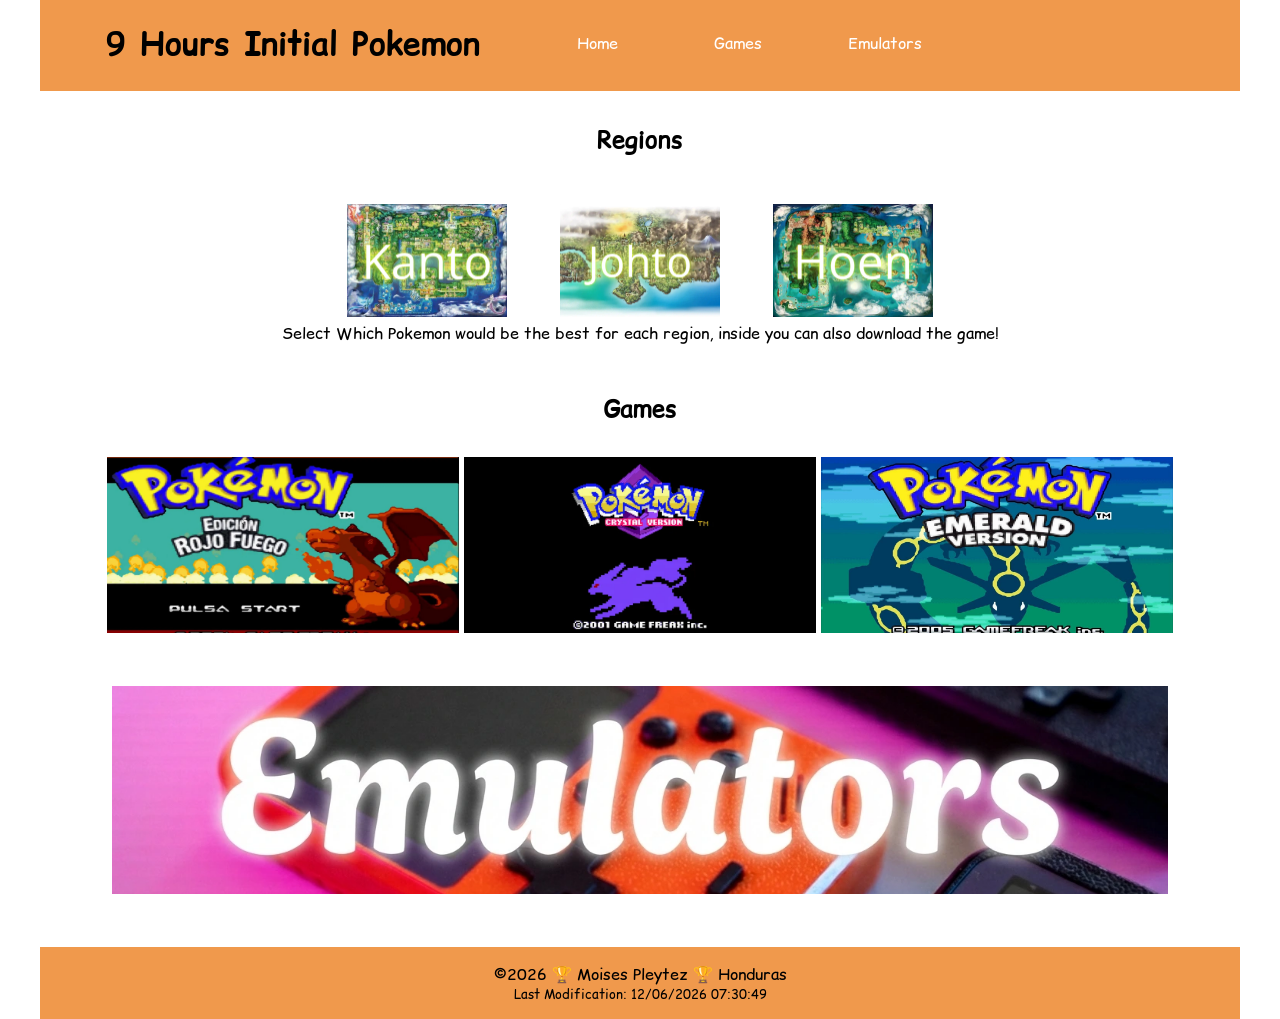
==== project/index.html @ 67aaef30 "dfadfs" ====
<!DOCTYPE html>
<html lang="en">

<head>
    <meta charset="UTF-8">
    <meta name="viewport" content="width=device-width, initial-scale=1.0">
    <title>9 Hours Initial Pokemon</title>
    <meta name="description"
        content="This is a page were you can see the 3 initial Pokemons of each region and download the games">
    <meta name="author" content="Moises Pleytez">
    <link rel="stylesheet" href="styles/pokemon.css">
    <script src="scripts/mainpokemon.js" defer></script>
    <script src="scripts/getdates.js" defer></script>

    <link rel="preconnect" href="https://fonts.googleapis.com">
    <link rel="preconnect" href="https://fonts.gstatic.com" crossorigin>
    <link
        href="https://fonts.googleapis.com/css2?family=Comic+Relief:wght@400;700&family=Open+Sans:ital,wght@0,300..800;1,300..800&display=swap"
        rel="stylesheet">
</head>

<body>
    <main>
        <header>
            <h1>9 Hours Initial Pokemon</h1>
            <nav>
                <ul>
                    <li><a href="index.html">Home</a></li>
                    <li><a href="https://www.romsgames.net/tags/pokemon-roms/">Games</a></li>
                    <li><a href="https://www.romsgames.net/emulators/">Emulators</a>
                        <!--These are not my websites, but they are good pages -->
                </ul>
            </nav>
        </header>
        <main>
            <h2>Regions</h2>
            <div id="regions">
                <a href="pokemons.html">
                    <img src="images/kanto.webp" alt="Kanto Map"></a>
                <a href="pokemons.html">
                    <img src="images/johto.webp" alt="Johto Map"></a>
                <a href="pokemons.html"><img src="images/hoen.webp" alt="Hoen Map"></a>
                <p>Select Which Pokemon would be the best for each region, inside you can also download the game!
                </p>

            </div>




            <div id="gamesp">
                <h2>Games</h2>
                <a href="https://www.romsgames.net/gameboy-advance-rom-pokemon-firered-version/">
                    <img src="images/red.webp" alt="Pokemon Red Logo"></a>
                <a href="https://www.romsgames.net/gameboy-color-rom-pokemon-crystal-version/">
                    <img src="images/crystal.webp" alt="Pokemon Crystal Logo"></a>
                <a href="https://www.romsgames.net/gameboy-advance-rom-pokemon-emerald-version/">
                    <img src="images/esmerald.jpg" alt="Pokemon Esmerald Logo"></a>
            </div>

            <div id="emu">
                <a href="https://www.romsgames.net/gameboy-advance-emu-batgba-225b/">
                    <img src="images/emulators.webp"></a>
            </div>


        </main>
        <footer>
            <p>©<span id="currentyear"></span> 🏆 Moises Pleytez 🏆 Honduras</p>
            <p id="low-case">Last Modification: <span id="lastModified"></span></p>
        </footer>
    </main>
</body>

</html>
---- project/styles/pokemon.css ----
* {
    margin: 0;
    padding: 0;
    box-sizing: border-box;
}

:root {
    --primary: hsl(28, 85%, 62%);
    --pop-color: hsl(35, 87%, 61%);
    --background: hsl(215, 62%, 31%);
    --typeface: hsl(70, 100%, 67%);
}



body {
    font-family: "Open Sans", sans-serif;
    max-width: 75rem;
    width: 95%;
    margin: 0 auto;
    font-family: "Comic Relief", cursive;
}


header,
footer {
    background-color: var(--primary);
    padding: 1rem;

    align-items: center;
}

header {
    display: grid;
    grid-template-columns: 40% 60%;
    align-items: center;
    padding: 1rem 0 1.3rem 1rem;
}

header img {
    width: 2rem;
}

main {
    max-width: 75rem;
    text-align: center;

}

footer {
    margin-top: 1rem;
    text-align: center;
}


nav {
    max-width: 700px;
    margin: 1rem auto;
    display: flex;


}

ul {
    display: grid;
    grid-template-columns: repeat(5, 1fr);
    gap: 1rem;
    list-style: none;
    text-align: center;

}

ul a {
    padding: 1rem;
    text-align: center;
    text-decoration: none;
    color: #fff;

}

li {
    margin: 0 1rem;
    font-size: 1.rem;
}

nav a {
    text-decoration: none;
}

a:hover {
    color: var(--main-letter-color);
    background-color: var(--letter-background-color);
    border-radius: 0.25rem;
}


#low-case {
    font-size: 0.8rem;
}



h2 {
    margin: 2rem 0;
}

div {
    margin: 3rem 0;
}



img {
    object-fit: cover;
}




#regions img {
    width: 10rem;
    margin: 0 1.5rem;
}


#gamesp img {
    width: 22rem;
    height: 11rem;
}


#emu img {
    width: 66rem;
    height: 13rem;
}



#indipokemon {
    display: flex;
    flex-direction: row;
    justify-content: center;
    align-items: center;
    align-items: stretch;
}

#indipokemon div {
    margin: 0 .8rem;
}


#indipokemon img {
    width: 13rem;

    background-color: var(--pop-color);
    border-radius: 1.3rem;
    padding: 3rem;
    margin-bottom: .6rem;
    background-size: cover;
    object-fit: contain;
    max-width: 18.75rem;
    max-height: 12.5rem;
}


#indipokemon ul {
    padding: .5rem;
    background-color: var(--background);
    border: 2px solid var(--typeface);
    display: flex;
    flex-direction: column;
    width: 16rem;
    color: var(--typeface);
    border-radius: 1.3rem;

}


@media screen and (max-width: 30rem) {

    body {
        max-width: 100vw;
        padding: 0;
        max-width: 100vw;
    }
}
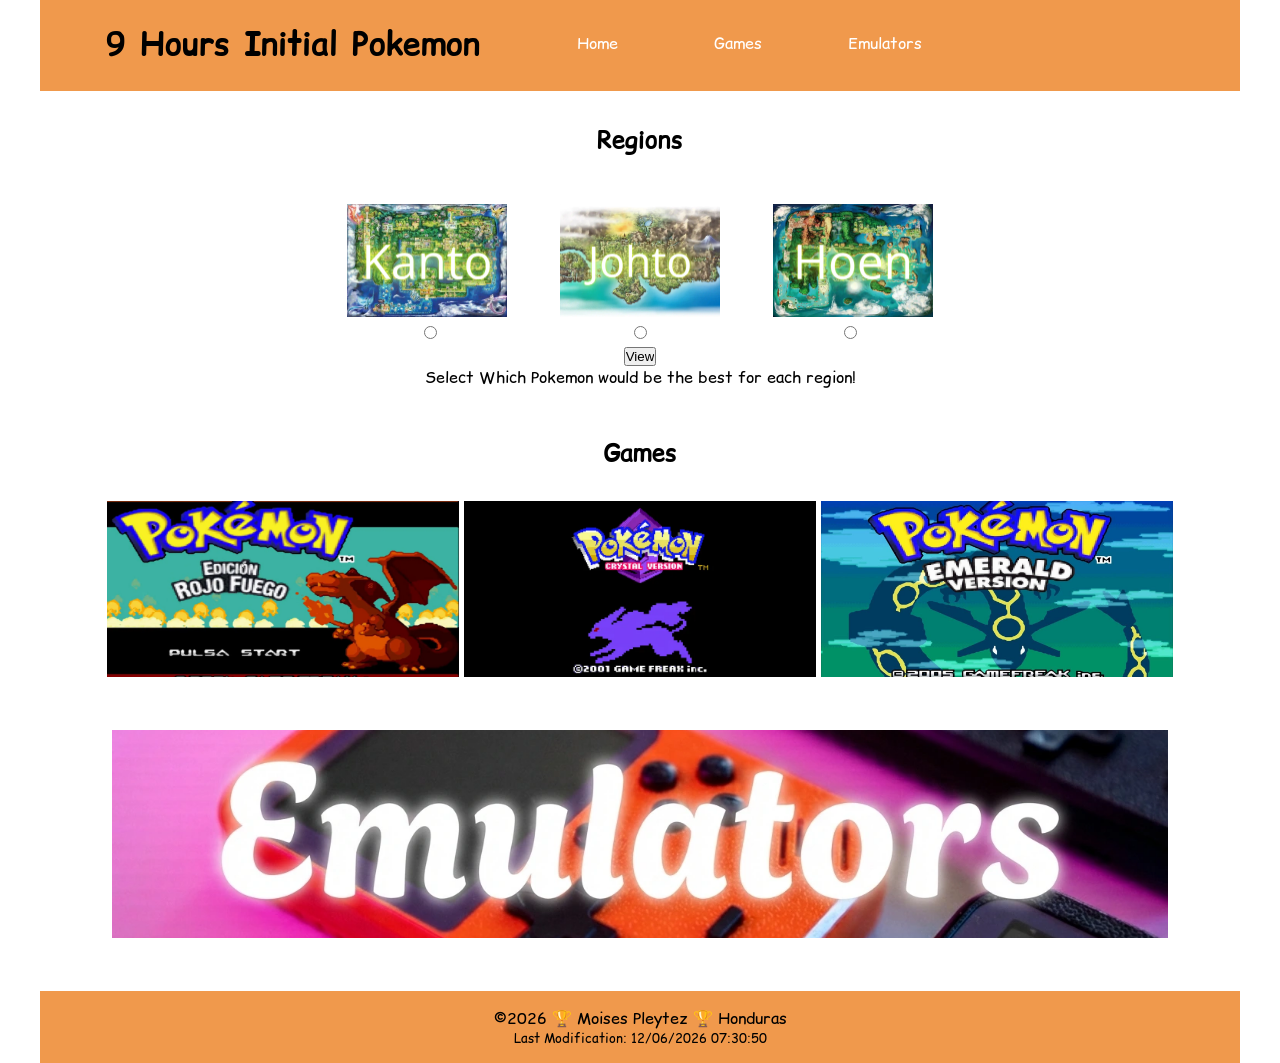
==== commit be2f9481: "dfasfsd" ====
--- a/project/index.html
+++ b/project/index.html
@@ -1,3 +1,5 @@
+<!--The websites were you can download the games are not mine, but I put them there as an extra feature -->
+
 <!DOCTYPE html>
 <html lang="en">
 
@@ -11,6 +13,7 @@
     <link rel="stylesheet" href="styles/pokemon.css">
     <script src="scripts/mainpokemon.js" defer></script>
     <script src="scripts/getdates.js" defer></script>
+    <script src="scripts/pokemons.js" defer></script>
 
     <link rel="preconnect" href="https://fonts.googleapis.com">
     <link rel="preconnect" href="https://fonts.gstatic.com" crossorigin>
@@ -28,24 +31,32 @@
                     <li><a href="index.html">Home</a></li>
                     <li><a href="https://www.romsgames.net/tags/pokemon-roms/">Games</a></li>
                     <li><a href="https://www.romsgames.net/emulators/">Emulators</a>
-                        <!--These are not my websites, but they are good pages -->
+
                 </ul>
             </nav>
         </header>
         <main>
+
             <h2>Regions</h2>
             <div id="regions">
-                <a href="pokemons.html">
-                    <img src="images/kanto.webp" alt="Kanto Map"></a>
-                <a href="pokemons.html">
-                    <img src="images/johto.webp" alt="Johto Map"></a>
-                <a href="pokemons.html"><img src="images/hoen.webp" alt="Hoen Map"></a>
-                <p>Select Which Pokemon would be the best for each region, inside you can also download the game!
+
+                <label for="kanto"><img src="images/kanto.webp" alt="Kanto Map"></label>
+                <label for="johto"><img src="images/johto.webp" alt="Johto Map"></label>
+                <label for="hoen"><img src="images/hoen.webp" alt="Hoen Map"></label>
+
+                <div id="select-region">
+                    <form action="pokemons.html" id="sub-region">
+                        <input type="radio" id="kanto" name="regionSelected" value="kanto" required>
+                        <input type="radio" id="johto" name="regionSelected" value="johto" required>
+                        <input type="radio" id="hoen" name="regionSelected" value="hoen" required>
+                </div>
+
+                <input type="submit" value="View">
+                </form>
+
+                <p>Select Which Pokemon would be the best for each region!
                 </p>
-
             </div>
-
-
 
 
             <div id="gamesp">
--- a/project/styles/pokemon.css
+++ b/project/styles/pokemon.css
@@ -114,13 +114,20 @@
     object-fit: cover;
 }
 
+#select-region {
+    margin: 0;
+}
 
+#select-region input {
+    margin: 0 6rem;
+}
 
 
 #regions img {
     width: 10rem;
     margin: 0 1.5rem;
 }
+
 
 
 #gamesp img {
@@ -160,6 +167,7 @@
     object-fit: contain;
     max-width: 18.75rem;
     max-height: 12.5rem;
+    min-height: 12.5rem;
 }
 
 
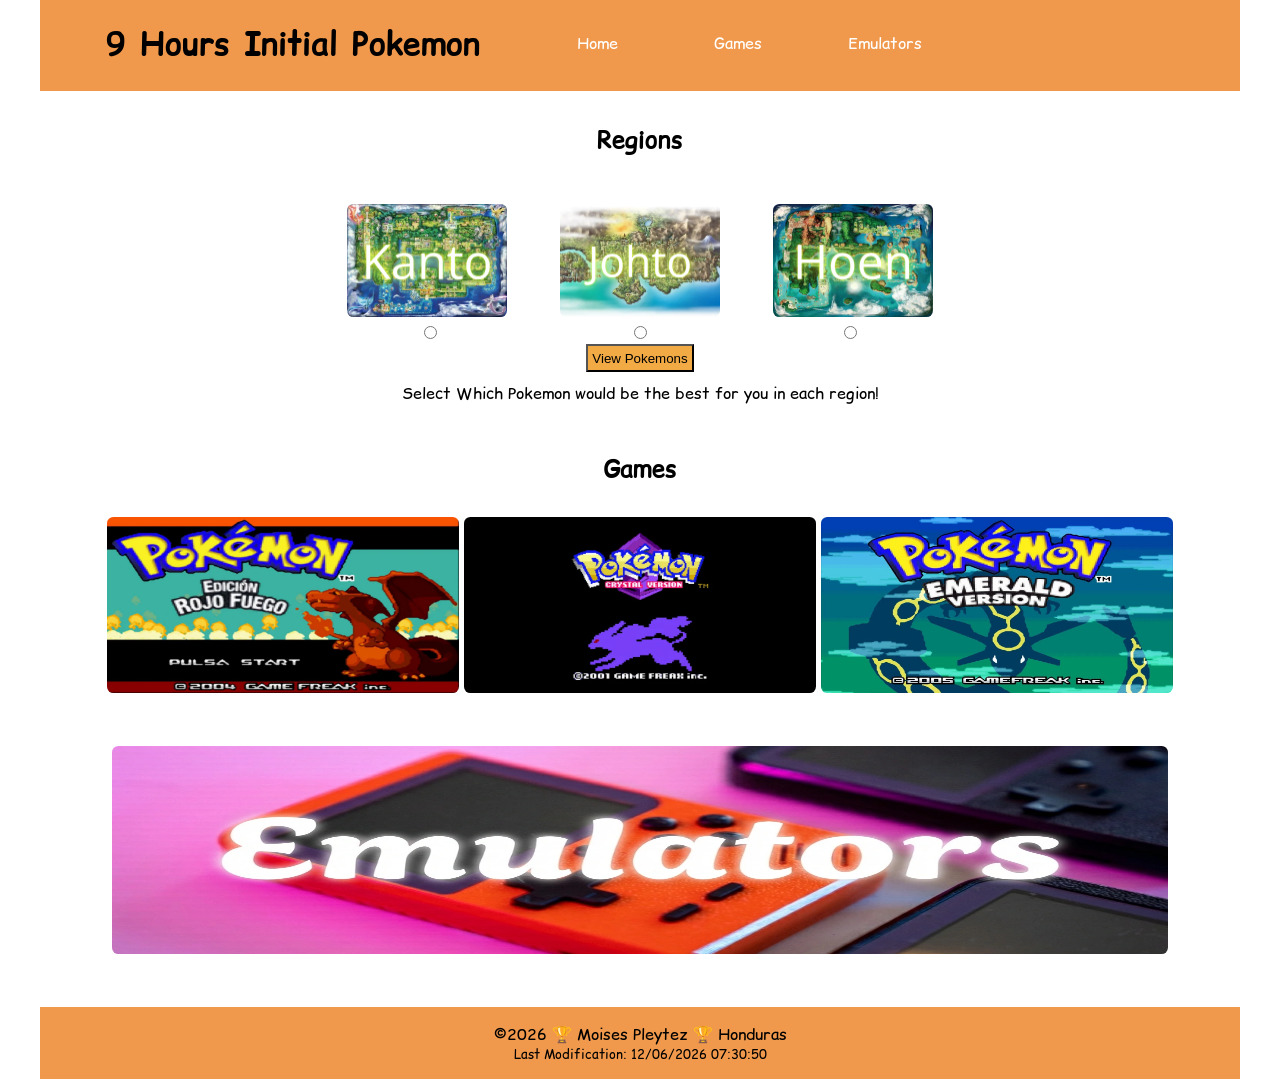
==== commit b0622259: "dfas" ====
--- a/project/index.html
+++ b/project/index.html
@@ -51,10 +51,10 @@
                         <input type="radio" id="hoen" name="regionSelected" value="hoen" required>
                 </div>
 
-                <input type="submit" value="View">
+                <input type="submit" value="View Pokemons">
                 </form>
 
-                <p>Select Which Pokemon would be the best for each region!
+                <p>Select Which Pokemon would be the best for you in each region!
                 </p>
             </div>
 
--- a/project/styles/pokemon.css
+++ b/project/styles/pokemon.css
@@ -110,9 +110,21 @@
 
 
 
-img {
-    object-fit: cover;
-}
+
+input {
+    padding: .3rem;
+    margin: 0 0 .6rem 0;
+    background-color: var(--pop-color);
+    transition: background-color 0.3s ease;
+}
+
+input:hover {
+    background-color: var(--primary);
+    cursor: pointer;
+}
+
+
+
 
 #select-region {
     margin: 0;
@@ -120,13 +132,27 @@
 
 #select-region input {
     margin: 0 6rem;
+}
+
+img {
+    border-radius: .4rem;
+    filter: drop-shadow(0 0 0px rgba(0, 0, 0, 0));
+    transition: filter .4s ease;
+}
+
+img:hover {
+    filter: drop-shadow(0 -2mm 4mm rgb(255, 193, 34));
+    cursor: pointer;
 }
 
 
 #regions img {
     width: 10rem;
     margin: 0 1.5rem;
-}
+
+}
+
+
 
 
 
@@ -184,6 +210,8 @@
 }
 
 
+
+
 @media screen and (max-width: 30rem) {
 
     body {
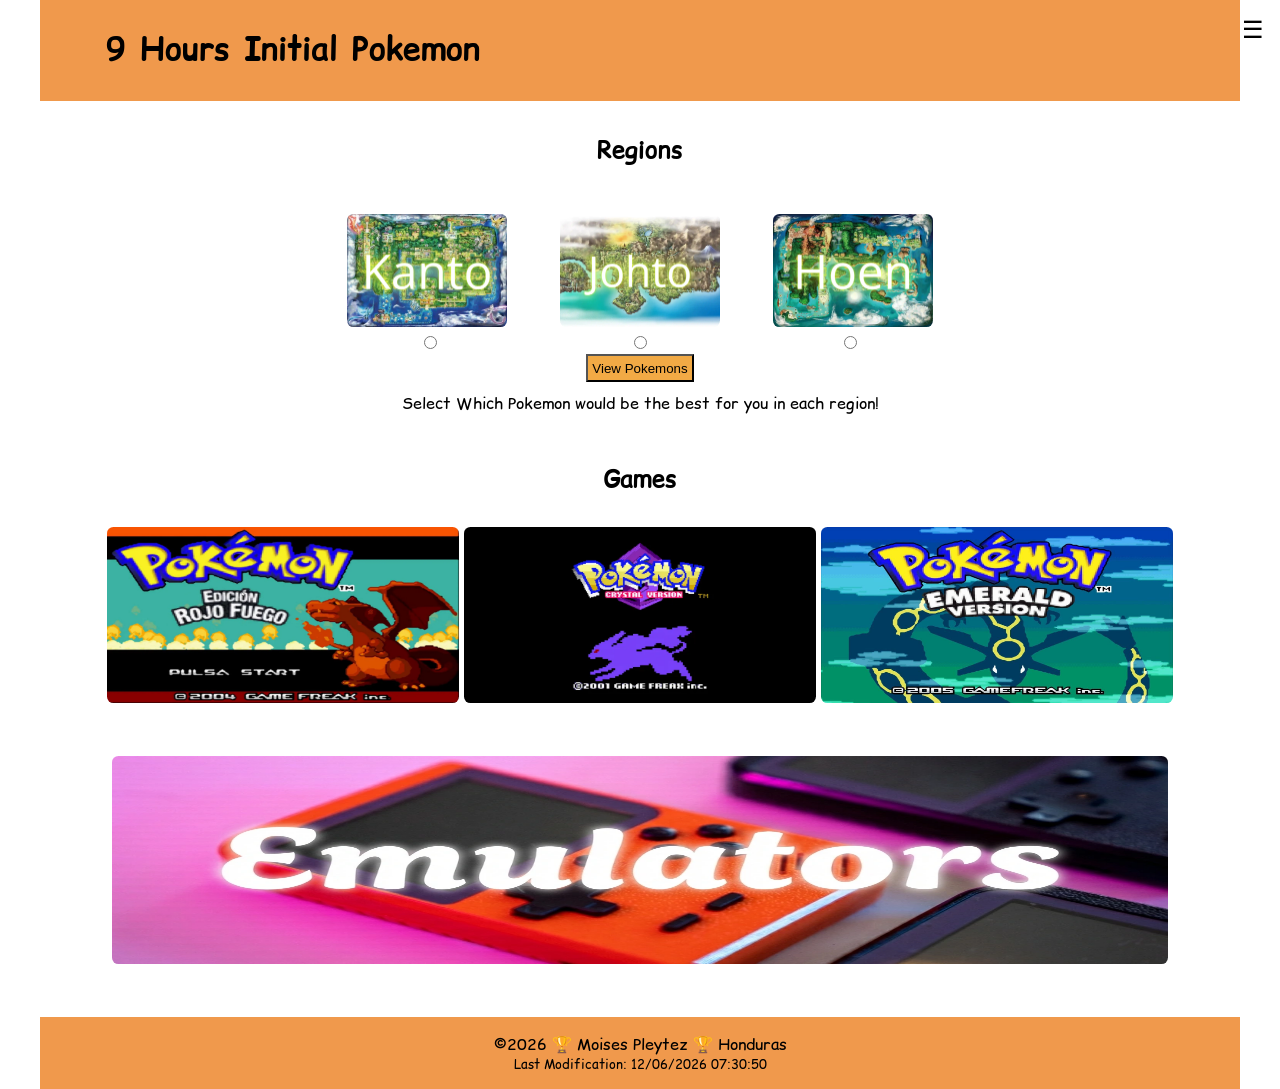
==== commit a1ab7a70: "fdsa" ====
--- a/project/index.html
+++ b/project/index.html
@@ -11,9 +11,13 @@
         content="This is a page were you can see the 3 initial Pokemons of each region and download the games">
     <meta name="author" content="Moises Pleytez">
     <link rel="stylesheet" href="styles/pokemon.css">
+    <link rel="stylesheet" href="styles/pokemon-large.css">
+
     <script src="scripts/mainpokemon.js" defer></script>
     <script src="scripts/getdates.js" defer></script>
     <script src="scripts/pokemons.js" defer></script>
+
+
 
     <link rel="preconnect" href="https://fonts.googleapis.com">
     <link rel="preconnect" href="https://fonts.gstatic.com" crossorigin>
@@ -26,12 +30,13 @@
     <main>
         <header>
             <h1>9 Hours Initial Pokemon</h1>
+            <button type="button" id="menu"> </button>
             <nav>
-                <ul>
+                <ul class="navigation">
                     <li><a href="index.html">Home</a></li>
                     <li><a href="https://www.romsgames.net/tags/pokemon-roms/">Games</a></li>
                     <li><a href="https://www.romsgames.net/emulators/">Emulators</a>
-
+                        <!--These are not my websites, but they are good pages -->
                 </ul>
             </nav>
         </header>
--- a/project/styles/pokemon.css
+++ b/project/styles/pokemon.css
@@ -63,7 +63,7 @@
 
 ul {
     display: grid;
-    grid-template-columns: repeat(5, 1fr);
+    grid-template-columns: repeat(4, 1fr);
     gap: 1rem;
     list-style: none;
     text-align: center;
@@ -212,11 +212,51 @@
 
 
 
-@media screen and (max-width: 30rem) {
-
-    body {
-        max-width: 100vw;
-        padding: 0;
-        max-width: 100vw;
-    }
+
+
+
+
+
+
+
+
+#menu {
+    font-size: 1.5rem;
+    border: 0;
+    background: none;
+    color: #000;
+    position: absolute;
+    top: 1rem;
+    right: 1rem;
+}
+
+#menu::before {
+    content: "☰";
+}
+
+#menu.open::before {
+    content: "❌";
+}
+
+
+.navigation {
+    display: flex;
+    flex-direction: column;
+    justify-content: space-around;
+    list-style: none;
+
+}
+
+.navigation a {
+    display: none;
+    padding: 1rem;
+    text-align: center;
+    text-decoration: none;
+    color: #fff;
+    flex: 1 1 100%;
+
+}
+
+.open a {
+    display: block;
 }
--- a/project/styles/pokemon-large.css
+++ b/project/styles/pokemon-large.css
@@ -0,0 +1,8 @@
+@media screen and (max-width: 30rem) {
+
+    body {
+        max-width: 100vw;
+        padding: 0;
+        max-width: 100vw;
+    }
+}
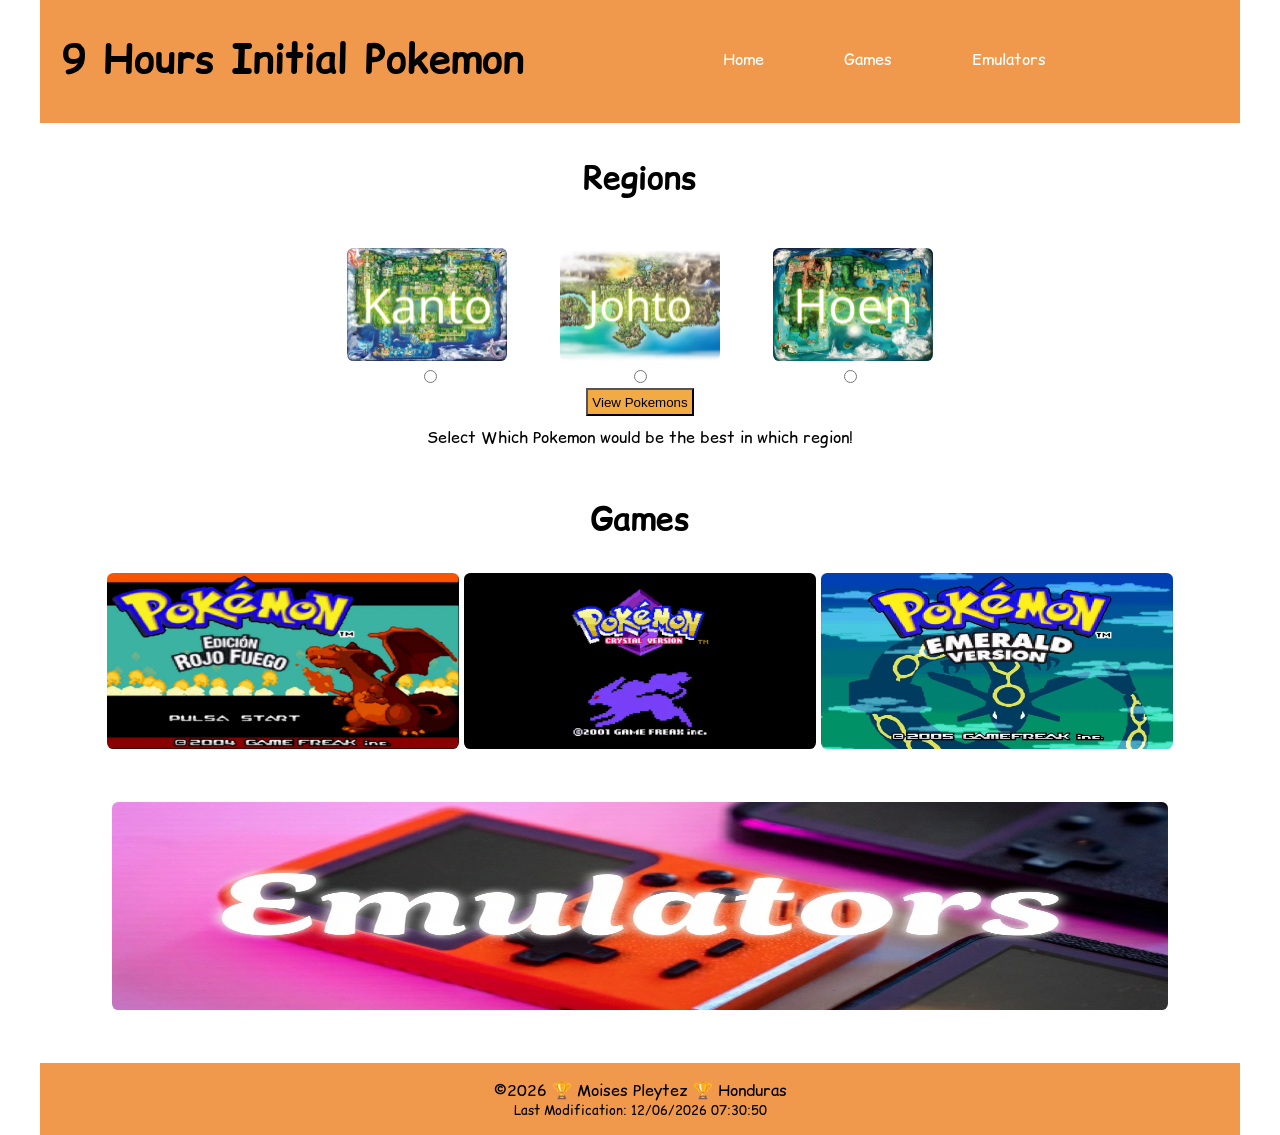
==== commit 1ea8d4d5: "dfda" ====
--- a/project/index.html
+++ b/project/index.html
@@ -59,7 +59,7 @@
                 <input type="submit" value="View Pokemons">
                 </form>
 
-                <p>Select Which Pokemon would be the best for you in each region!
+                <p>Select Which Pokemon would be the best in which region!
                 </p>
             </div>
 
--- a/project/styles/pokemon.css
+++ b/project/styles/pokemon.css
@@ -210,6 +210,12 @@
 }
 
 
+.infop {
+    display: grid;
+    grid-template-columns: 1fr;
+    justify-self: center;
+}
+
 
 
 
@@ -259,4 +265,35 @@
 
 .open a {
     display: block;
+}
+
+
+
+@media (min-width: 37.5em) {
+
+    h1 {
+        font-size: 2.5rem;
+        margin-left: 0;
+        text-align: center;
+    }
+
+    h2 {
+        font-size: 2rem;
+        text-align: center;
+    }
+
+    #menu {
+        display: none;
+    }
+
+    .navigation {
+        flex-direction: row;
+    }
+
+    .navigation a {
+        display: block;
+
+    }
+
+
 }
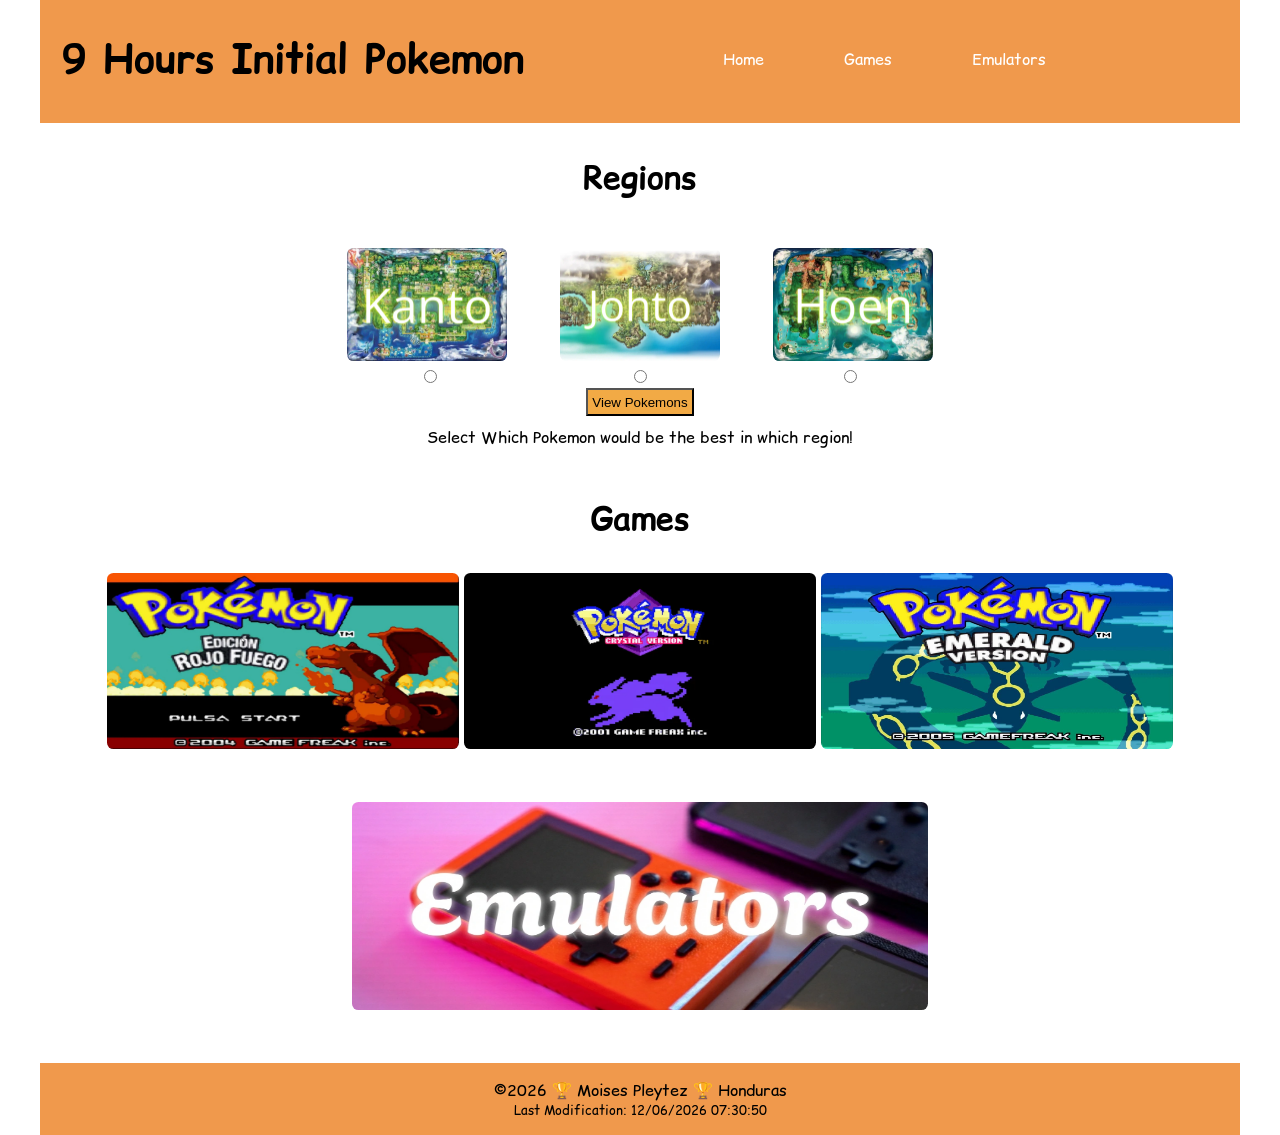
==== commit 98f7d379: "fdsafadf" ====
--- a/project/index.html
+++ b/project/index.html
@@ -45,9 +45,9 @@
             <h2>Regions</h2>
             <div id="regions">
 
-                <label for="kanto"><img src="images/kanto.webp" alt="Kanto Map"></label>
-                <label for="johto"><img src="images/johto.webp" alt="Johto Map"></label>
-                <label for="hoen"><img src="images/hoen.webp" alt="Hoen Map"></label>
+                <label for="kanto"><img loading="lazy" src="images/kanto.webp" alt="Kanto Map"></label>
+                <label for="johto"><img loading="lazy" src="images/johto.webp" alt="Johto Map"></label>
+                <label for="hoen"><img loading="lazy" src="images/hoen.webp" alt="Hoen Map"></label>
 
                 <div id="select-region">
                     <form action="pokemons.html" id="sub-region">
@@ -67,16 +67,16 @@
             <div id="gamesp">
                 <h2>Games</h2>
                 <a href="https://www.romsgames.net/gameboy-advance-rom-pokemon-firered-version/">
-                    <img src="images/red.webp" alt="Pokemon Red Logo"></a>
+                    <img loading="lazy" src="images/red.webp" alt="Pokemon Red Logo"></a>
                 <a href="https://www.romsgames.net/gameboy-color-rom-pokemon-crystal-version/">
-                    <img src="images/crystal.webp" alt="Pokemon Crystal Logo"></a>
+                    <img loading="lazy" src="images/crystal.webp" alt="Pokemon Crystal Logo"></a>
                 <a href="https://www.romsgames.net/gameboy-advance-rom-pokemon-emerald-version/">
-                    <img src="images/esmerald.jpg" alt="Pokemon Esmerald Logo"></a>
+                    <img loading="lazy" src="images/esmerald.jpg" alt="Pokemon Esmerald Logo"></a>
             </div>
 
             <div id="emu">
                 <a href="https://www.romsgames.net/gameboy-advance-emu-batgba-225b/">
-                    <img src="images/emulators.webp"></a>
+                    <img loading="lazy" src="images/emulators.webp"></a>
             </div>
 
 
--- a/project/styles/pokemon.css
+++ b/project/styles/pokemon.css
@@ -35,6 +35,7 @@
     grid-template-columns: 40% 60%;
     align-items: center;
     padding: 1rem 0 1.3rem 1rem;
+
 }
 
 header img {
@@ -111,14 +112,16 @@
 
 
 
-input {
+input,
+#btn {
     padding: .3rem;
     margin: 0 0 .6rem 0;
     background-color: var(--pop-color);
     transition: background-color 0.3s ease;
 }
 
-input:hover {
+input:hover,
+#btn:hover {
     background-color: var(--primary);
     cursor: pointer;
 }
@@ -163,7 +166,7 @@
 
 
 #emu img {
-    width: 66rem;
+    width: 36rem;
     height: 13rem;
 }
 
@@ -258,7 +261,6 @@
     padding: 1rem;
     text-align: center;
     text-decoration: none;
-    color: #fff;
     flex: 1 1 100%;
 
 }
--- a/project/styles/pokemon-large.css
+++ b/project/styles/pokemon-large.css
@@ -1,8 +1,91 @@
 @media screen and (max-width: 30rem) {
 
     body {
-        max-width: 100vw;
+        width: 100%;
+    }
+
+    header {
+        width: 100%;
+        display: flex;
+        flex-direction: column;
+        padding: 0rem;
+        position: relative;
+        min-height: auto;
+
+    }
+
+    header h1 {
+        margin-top: 1rem;
+    }
+
+
+    header p {
+        font-size: 1.5rem;
+
+    }
+
+
+    nav a {
+        display: block;
+        text-decoration: none;
+        color: var(--letter-background-color);
+        border-top: 0.0625rem solid rgba(255, 255, 255, 0.1);
+        color: white;
+
+    }
+
+    nav a:hover {
+        color: var(--main-letter-color);
+        background-color: var(--letter-background-color);
+        border-radius: 0.25rem;
+    }
+
+
+    .navigation a {
+        flex: 1 1 100%;
+    }
+
+    #menu {
+        position: absolute;
+        right: 1rem;
+        top: 1.6rem;
+        font-size: 2rem;
         padding: 0;
-        max-width: 100vw;
+
     }
+
+
+    nav ul li {
+        margin: 0;
+
+        font-size: .9rem;
+    }
+
+
+
+
+
+
+
+
+
+    #emu img {
+        width: 21rem;
+    }
+
+    #gamesp,
+    #emu {
+        transform: scale(0.8);
+    }
+
+    input[type="radio"] {
+        display: none;
+    }
+
+
+
+
+
+
+
 }
